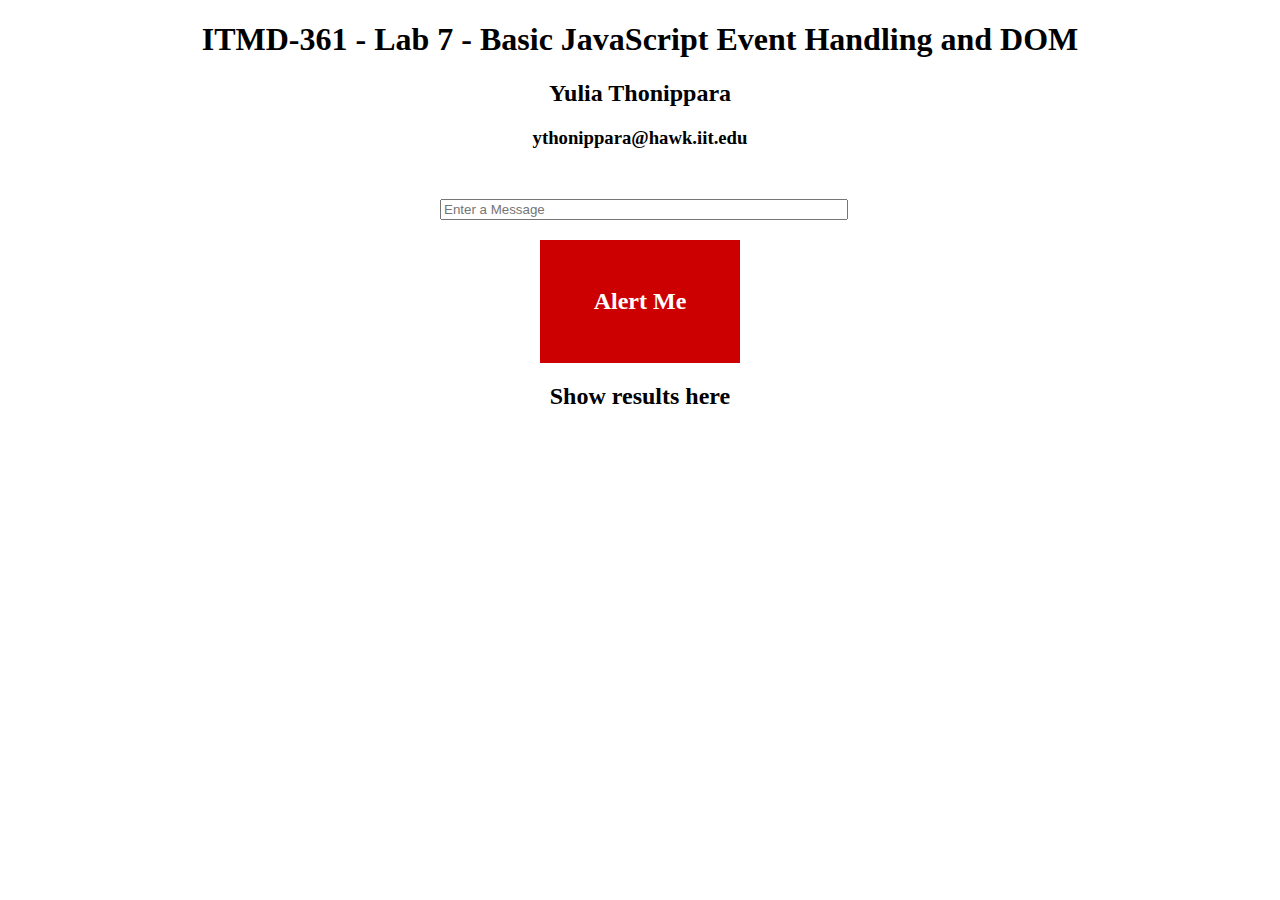
==== index.html @ 09a2e53e "Button idea didn't work" ====
<!DOCTYPE html>
<html lang="en">
<head>
  <meta charset="UTF-8">
  <title>Lab 7 - Basic JavaScript Event Handling and DOM</title>
  <link rel="stylesheet" href="style/style.css">
  <script type="text/javascript" src="js/script.js"></script>
</head>
<body>
  <h1 class="center">ITMD-361 - Lab 7 - Basic JavaScript Event Handling and DOM</h1>
  <h2 class="center">Yulia Thonippara</h2>
  <h3 class="center">ythonippara@hawk.iit.edu</h3>
  <div id="container">
    <input id="entryinput" type="text" name="textentry" placeholder="Enter a Message">
    <div id="entrybutton">Alert Me</div>
    <h2 id="textoutput" class="center">Show results here</h2>
  </div>
</body>
</html>
---- style/style.css ----
.center {
  text-align: center;
}

#container {
  width: 400px;
  margin: 50px auto 0;
}

#entryinput {
  width: 100%;
}

#entrybutton {
  width: 200px;
  text-align: center;
  color: #fff;
  background-color: #c00;
  padding: 2em 0;
  margin: 20px auto;
  font-size: 24px;
  font-weight: bold;
}
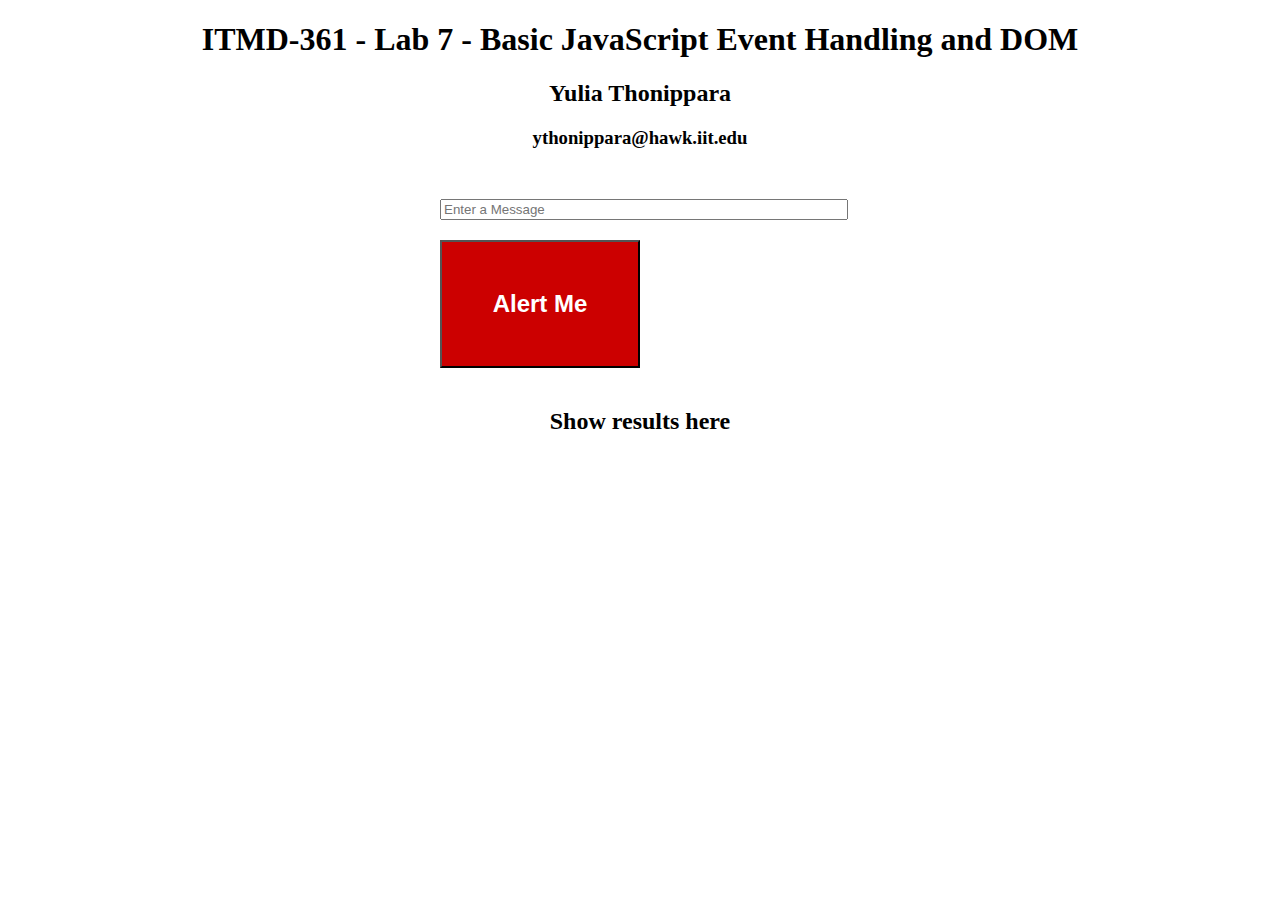
==== commit debb5537: "Changing div to button just for the heck of it" ====
--- a/index.html
+++ b/index.html
@@ -12,7 +12,7 @@
   <h3 class="center">ythonippara@hawk.iit.edu</h3>
   <div id="container">
     <input id="entryinput" type="text" name="textentry" placeholder="Enter a Message">
-    <div id="entrybutton">Alert Me</div>
+    <button id="entrybutton">Alert Me</button>
     <h2 id="textoutput" class="center">Show results here</h2>
   </div>
 </body>
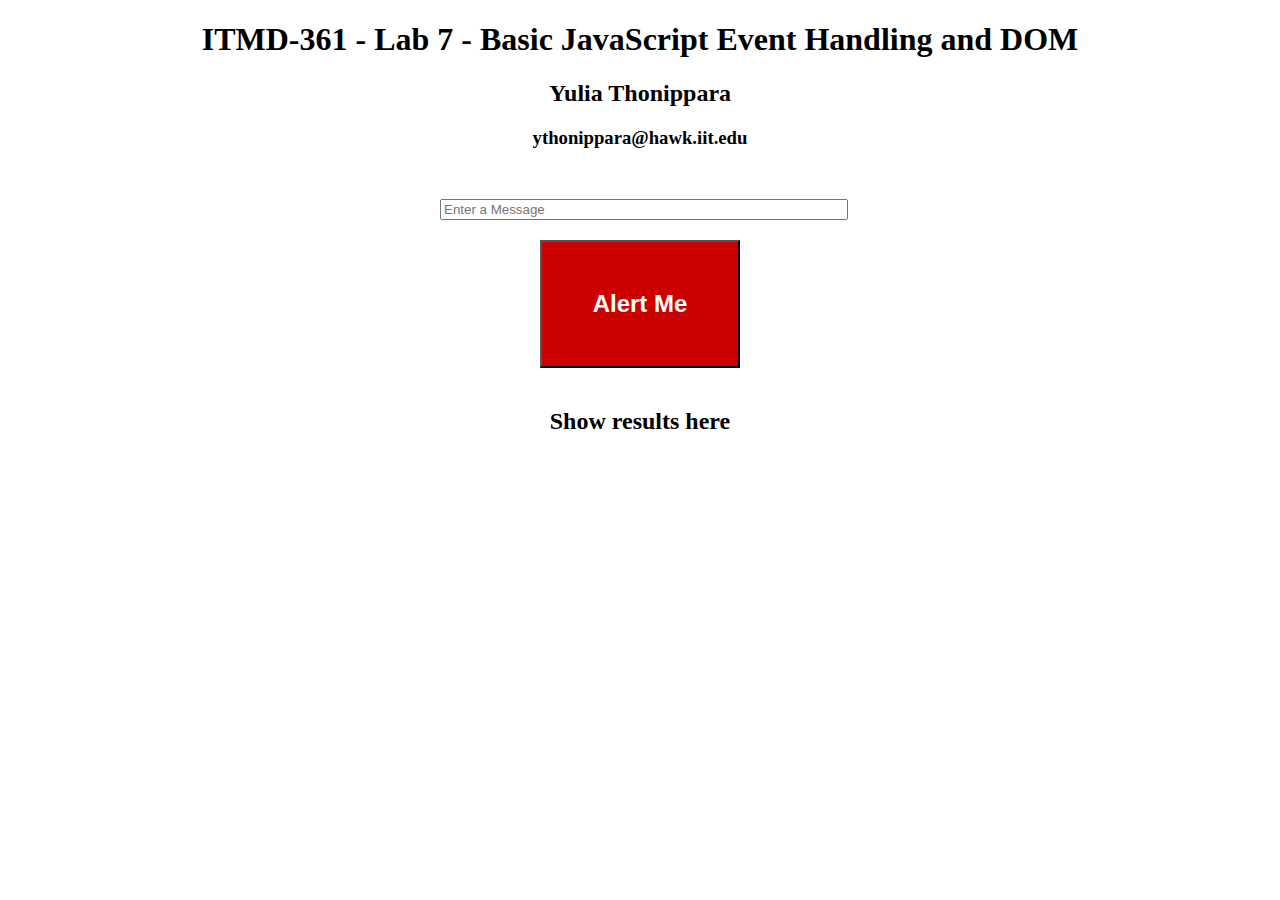
==== commit d057c98a: "Don't mess with my button! It's beautiful!" ====
--- a/index.html
+++ b/index.html
@@ -12,7 +12,10 @@
   <h3 class="center">ythonippara@hawk.iit.edu</h3>
   <div id="container">
     <input id="entryinput" type="text" name="textentry" placeholder="Enter a Message">
-    <button id="entrybutton">Alert Me</button>
+    <!-- Don't mess with my button! It's beautiful! -->
+    <div id="wrapper">
+      <button id="entrybutton">Alert Me</button>
+    </div>
     <h2 id="textoutput" class="center">Show results here</h2>
   </div>
 </body>
--- a/style/style.css
+++ b/style/style.css
@@ -11,6 +11,12 @@
   width: 100%;
 }
 
+#wrapper {
+  display: flex;
+  align-items: center;
+  justify-content: center;
+}
+
 #entrybutton {
   width: 200px;
   text-align: center;
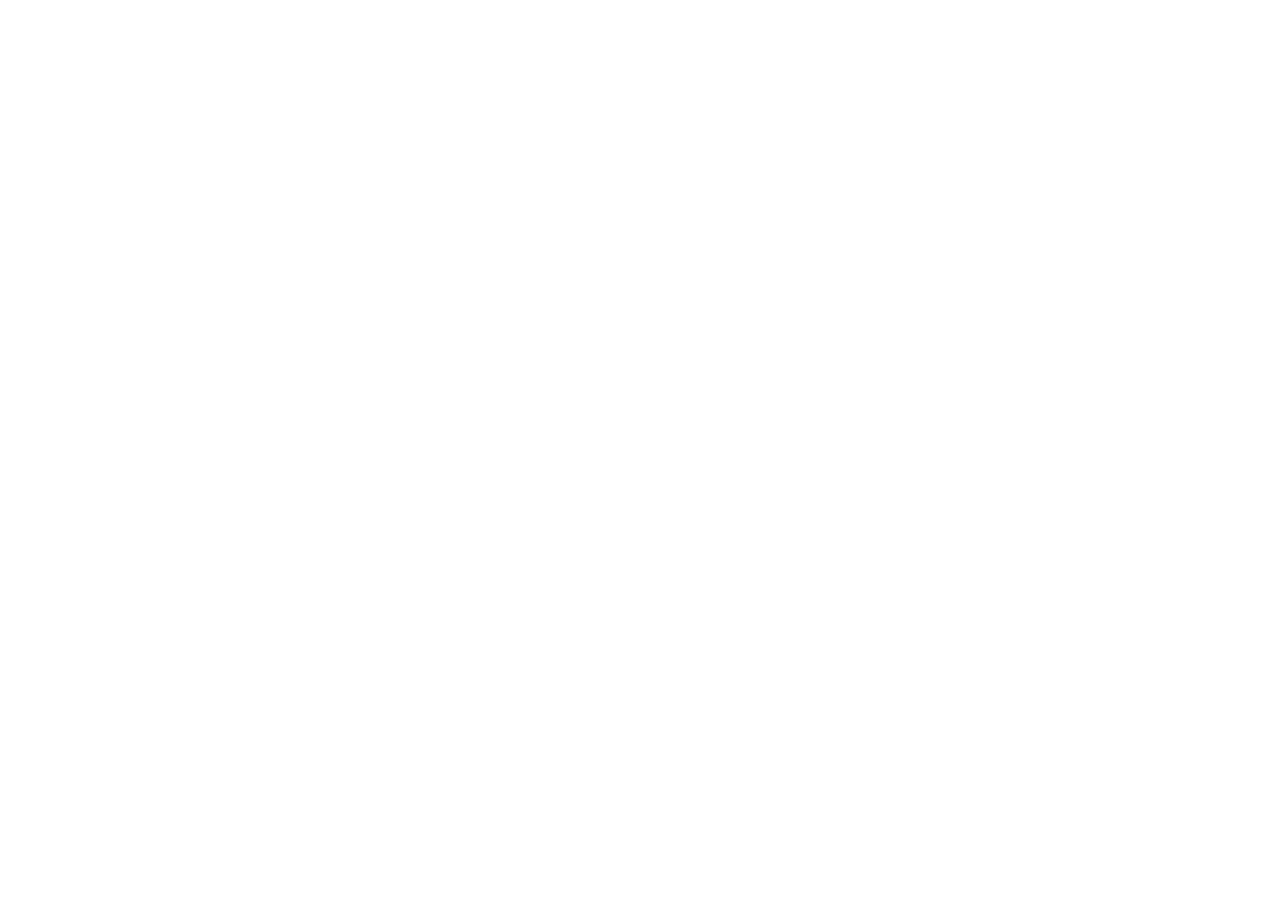
==== commit 5b6e30af: "Correcting errors" ====
--- a/index.html
+++ b/index.html
@@ -4,7 +4,7 @@
   <meta charset="UTF-8">
   <title>Lab 7 - Basic JavaScript Event Handling and DOM</title>
   <link rel="stylesheet" href="style/style.css">
-  <script type="text/javascript" src="js/script.js"></script>
+  <script type="text/javascript" src="js/script.js"/>
 </head>
 <body>
   <h1 class="center">ITMD-361 - Lab 7 - Basic JavaScript Event Handling and DOM</h1>
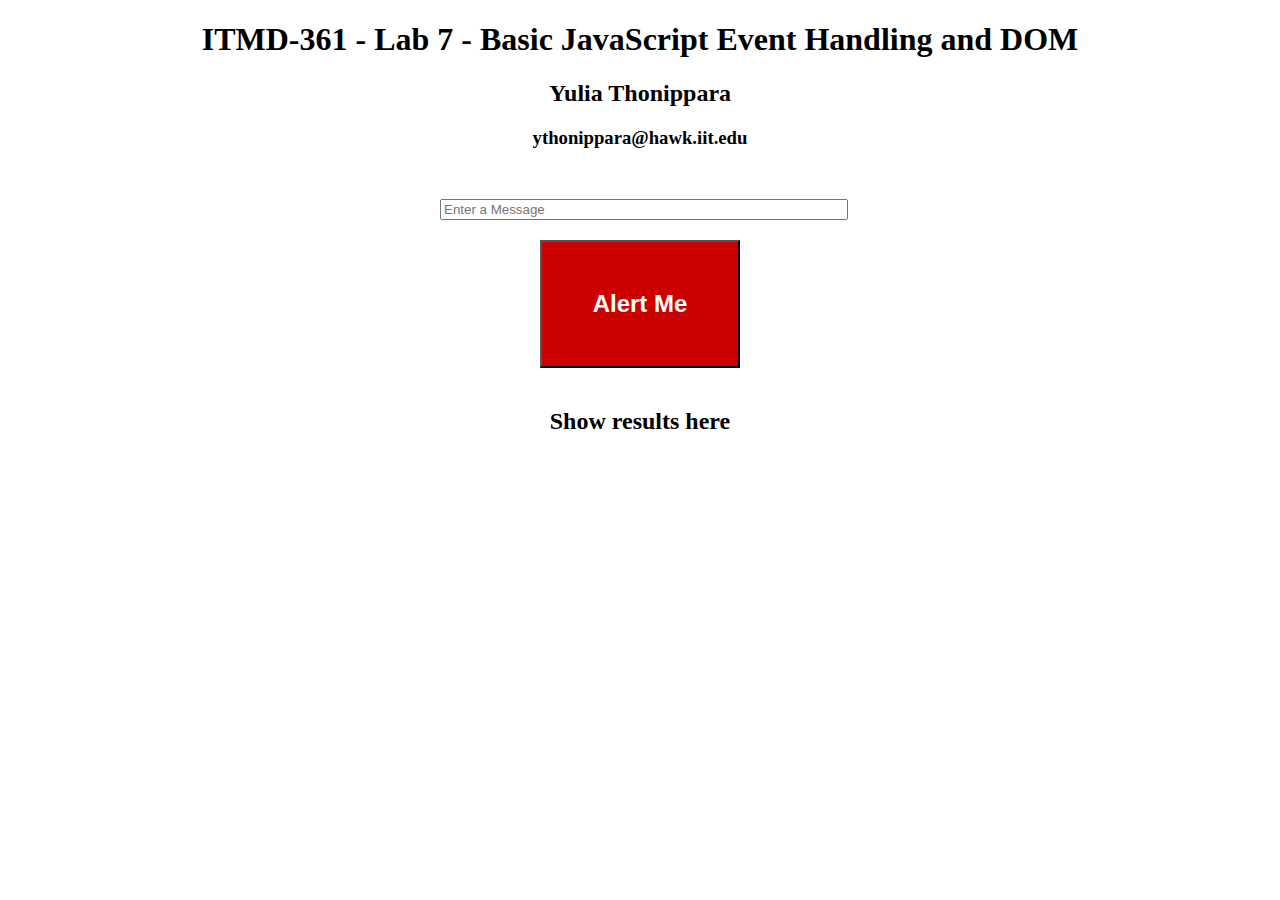
==== commit 7d5a8b26: "Correcting indentation" ====
--- a/index.html
+++ b/index.html
@@ -1,22 +1,22 @@
 <!DOCTYPE html>
 <html lang="en">
-<head>
-  <meta charset="UTF-8">
-  <title>Lab 7 - Basic JavaScript Event Handling and DOM</title>
-  <link rel="stylesheet" href="style/style.css">
-  <script type="text/javascript" src="js/script.js"/>
-</head>
-<body>
-  <h1 class="center">ITMD-361 - Lab 7 - Basic JavaScript Event Handling and DOM</h1>
-  <h2 class="center">Yulia Thonippara</h2>
-  <h3 class="center">ythonippara@hawk.iit.edu</h3>
-  <div id="container">
-    <input id="entryinput" type="text" name="textentry" placeholder="Enter a Message">
-    <!-- Don't mess with my button! It's beautiful! -->
-    <div id="wrapper">
-      <button id="entrybutton">Alert Me</button>
+  <head>
+    <meta charset="UTF-8">
+    <title>Lab 7 - Basic JavaScript Event Handling and DOM</title>
+    <link rel="stylesheet" href="style/style.css">
+    <script type="text/javascript" src="js/script.js"></script>
+  </head>
+  <body>
+    <h1 class="center">ITMD-361 - Lab 7 - Basic JavaScript Event Handling and DOM</h1>
+    <h2 class="center">Yulia Thonippara</h2>
+    <h3 class="center">ythonippara@hawk.iit.edu</h3>
+    <div id="container">
+      <input id="entryinput" type="text" name="textentry" placeholder="Enter a Message">
+      <!-- Don't mess with my button! It's beautiful! -->
+      <div id="wrapper">
+        <button id="entrybutton">Alert Me</button>
+      </div>
+      <h2 id="textoutput" class="center">Show results here</h2>
     </div>
-    <h2 id="textoutput" class="center">Show results here</h2>
-  </div>
-</body>
+  </body>
 </html>
